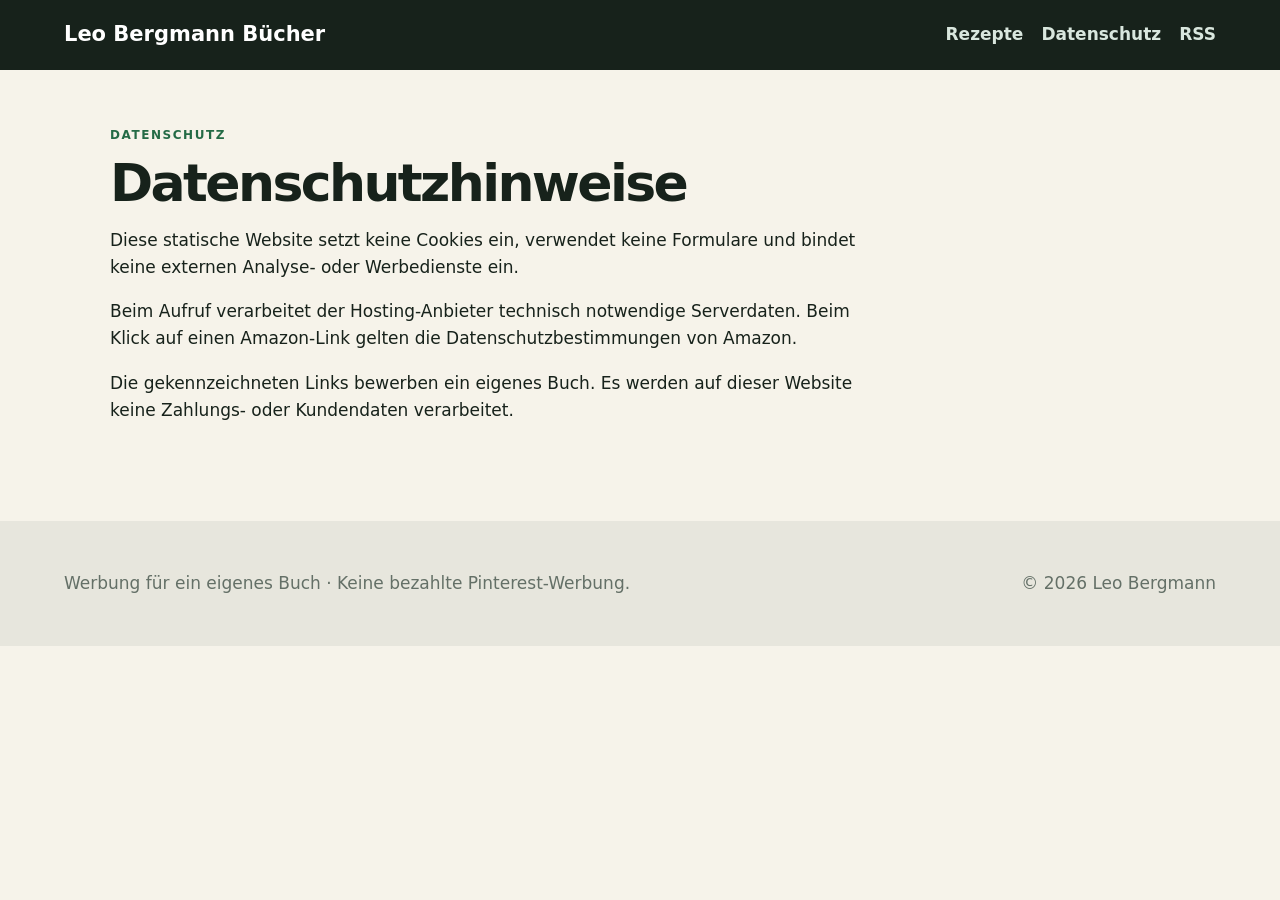
==== docs/datenschutz.html @ 923a3577 "Create Leo Bergmann website and Pinterest RSS automation" ====
<!doctype html>
<html lang="de">
<head>
  <meta charset="utf-8">
  <meta name="viewport" content="width=device-width,initial-scale=1">
  <title>Datenschutz | Leo Bergmann Bücher</title>
  <meta name="description" content="Datenschutzhinweise der Website">
  <link rel="canonical" href="https://leanovich.github.io/leo-bergmann-books/datenschutz.html">
  <meta property="og:type" content="article">
  <meta property="og:title" content="Datenschutz">
  <meta property="og:description" content="Datenschutzhinweise der Website">
  <meta property="og:url" content="https://leanovich.github.io/leo-bergmann-books/datenschutz.html">
  
  <meta name="twitter:card" content="summary_large_image">
  <link rel="alternate" type="application/rss+xml" title="Leo Bergmann Airfryer-Ideen" href="https://leanovich.github.io/leo-bergmann-books/feed.xml">
  <link rel="stylesheet" href="https://leanovich.github.io/leo-bergmann-books/styles.css">
  
</head>
<body>
  <header class="site-header">
    <a class="brand" href="https://leanovich.github.io/leo-bergmann-books/">Leo Bergmann Bücher</a>
    <nav aria-label="Hauptnavigation">
      <a href="https://leanovich.github.io/leo-bergmann-books/">Rezepte</a>
      <a href="https://leanovich.github.io/leo-bergmann-books/datenschutz.html">Datenschutz</a>
      <a href="https://leanovich.github.io/leo-bergmann-books/feed.xml">RSS</a>
    </nav>
  </header>
  <main>
<article class="prose">
  <p class="eyebrow">Datenschutz</p>
  <h1>Datenschutzhinweise</h1>
  <p>Diese statische Website setzt keine Cookies ein, verwendet keine Formulare und bindet keine externen Analyse- oder Werbedienste ein.</p>
  <p>Beim Aufruf verarbeitet der Hosting-Anbieter technisch notwendige Serverdaten. Beim Klick auf einen Amazon-Link gelten die Datenschutzbestimmungen von Amazon.</p>
  <p>Die gekennzeichneten Links bewerben ein eigenes Buch. Es werden auf dieser Website keine Zahlungs- oder Kundendaten verarbeitet.</p>
</article>
</main>
  <footer>
    <p>Werbung für ein eigenes Buch &middot; Keine bezahlte Pinterest-Werbung.</p>
    <p>&copy; 2026 Leo Bergmann</p>
  </footer>
</body>
</html>
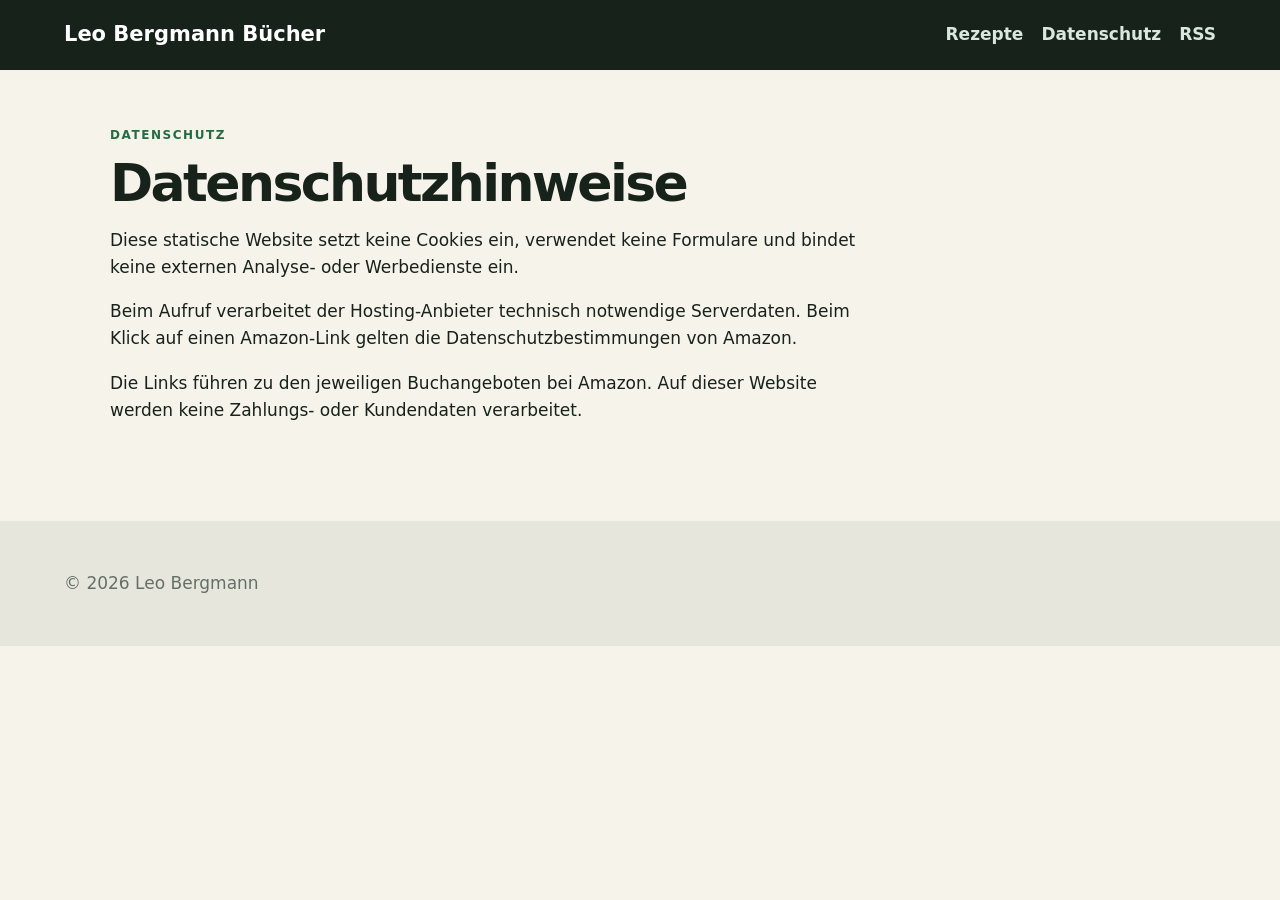
==== commit a4ffe32b: "Polish public copy and document agent workflow" ====
--- a/docs/datenschutz.html
+++ b/docs/datenschutz.html
@@ -3,6 +3,7 @@
 <head>
   <meta charset="utf-8">
   <meta name="viewport" content="width=device-width,initial-scale=1">
+  <meta name="p:domain_verify" content="59ac69d322d189e9809ec8a642b9aa24">
   <title>Datenschutz | Leo Bergmann Bücher</title>
   <meta name="description" content="Datenschutzhinweise der Website">
   <link rel="canonical" href="https://leanovich.github.io/leo-bergmann-books/datenschutz.html">
@@ -31,11 +32,10 @@
   <h1>Datenschutzhinweise</h1>
   <p>Diese statische Website setzt keine Cookies ein, verwendet keine Formulare und bindet keine externen Analyse- oder Werbedienste ein.</p>
   <p>Beim Aufruf verarbeitet der Hosting-Anbieter technisch notwendige Serverdaten. Beim Klick auf einen Amazon-Link gelten die Datenschutzbestimmungen von Amazon.</p>
-  <p>Die gekennzeichneten Links bewerben ein eigenes Buch. Es werden auf dieser Website keine Zahlungs- oder Kundendaten verarbeitet.</p>
+  <p>Die Links f&uuml;hren zu den jeweiligen Buchangeboten bei Amazon. Auf dieser Website werden keine Zahlungs- oder Kundendaten verarbeitet.</p>
 </article>
 </main>
   <footer>
-    <p>Werbung für ein eigenes Buch &middot; Keine bezahlte Pinterest-Werbung.</p>
     <p>&copy; 2026 Leo Bergmann</p>
   </footer>
 </body>
